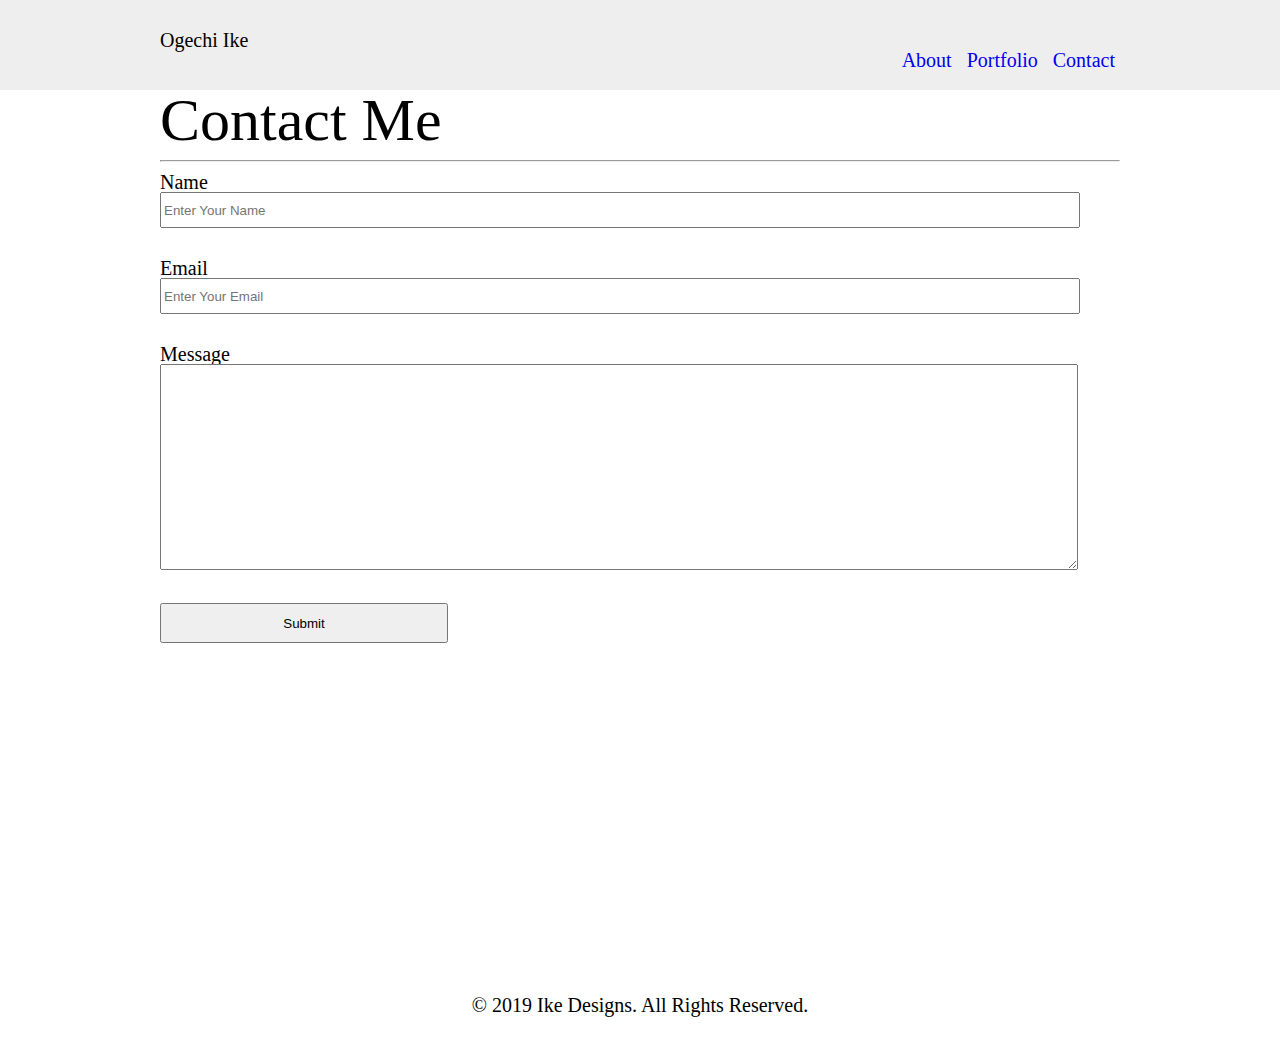
==== contact.html @ 5dae3721 "first go at assignment" ====
<!DOCTYPE html>
<html lang="en">

<head>
    <meta charset="UTF-8">
    <meta name="viewport" content="width=device-width, initial-scale=1.0">
    <meta http-equiv="X-UA-Compatible" content="ie=edge">
    <link rel="stylesheet" type="text/css" href="./assets/css/reset.css">
    <link rel="stylesheet" type="text/css" href="./assets/css/style.css">
    <title>Contact Me</title>
</head>

<body>
    <header>
        <div class="header__nav">
            <div class="logo">
                Ogechi Ike
            </div>
            <nav>
                <a href="index.html" tabindex="0">
                    <li class="nav__link">About</li>
                </a>
                <a href="portfolio.html" tabindex="0">
                    <li class="nav__link">Portfolio</li>
                </a>
                <a href="contact.html" tabindex="0">
                    <li class="nav__link">Contact</li>
                </a>
            </nav>
        </div>

    </header>
    <div class="wrapper">
        <section>
            <h1 class="page__title">Contact Me </h1>
            <hr>
            <form action="">
                <label for="name">Name</label> <br>
                <input type="text" id="name" placeholder="Enter Your Name" tabindex="0"><br>
                <label for="email">Email</label><br>
                <input type="text" id="email" placeholder="Enter Your Email" tabindex="0"><br>
                <label>Message</label>
                <textarea name="message" id="message" tabindex="0"></textarea><br>
                <button type="submit" tabindex="0">Submit</button>
            </form>
        </section>
    </div>
    <div class="push"></div>
    <footer>
        <p>&copy; 2019 Ike Designs. All Rights Reserved.</p>
    </footer>
</body>

</html>
---- assets/css/style.css ----
html,
body {
    font-size: 20px;
    height: 100%;
    margin: 0;
}

.wrapper {
    max-width: 960px;
    margin: 0 auto;
    min-height: 100%;
    margin-bottom: -50px;
}

.header__nav {
    width: 960px;
    margin: 0 auto;
}


nav {
    float: right;
}

nav a {
    text-decoration: none;
}

.nav__link {
    list-style: none;
    display: inline;
    padding: 5px;

}

header {
    width: 100%;
    padding-top: 30px;
    padding-bottom: 40px;
    background-color: #eee;
}

h1 {
    font-size: 3rem;
}

p {
    line-height: 30px;
}

#profile__img {
    width: 15%;
    height: 15%;
    float: left;
    margin-right: 30px;
}

#portfolio__gallery {
    display: grid;
    grid-template-columns: repeat(auto-fit, minmax(300px, 1fr));
    grid-gap: 30px;
}

#portfolio__gallery figure a img {
    width: 100%;
    height: auto;
}

figure {
    position: relative;
}

figcaption {
    margin-top: -20%;
    text-align: center;
    padding: 12px 0;
    width: 100%;
    background-color: #ccc;
    text-decoration: none;
    position: absolute;
}

input,
textarea {
    width: 95%;
    margin-bottom: 30px;
}

input {
    height: 30px;
}

textarea {
    height: 200px;
}

button[type="submit"] {
    width: 30%;
    height: 40px;
}

footer {
    width: 100%;
    bottom: 0;
    right: 0;
    text-align: center;
}

.push,
footer {
    height: 50px;
}
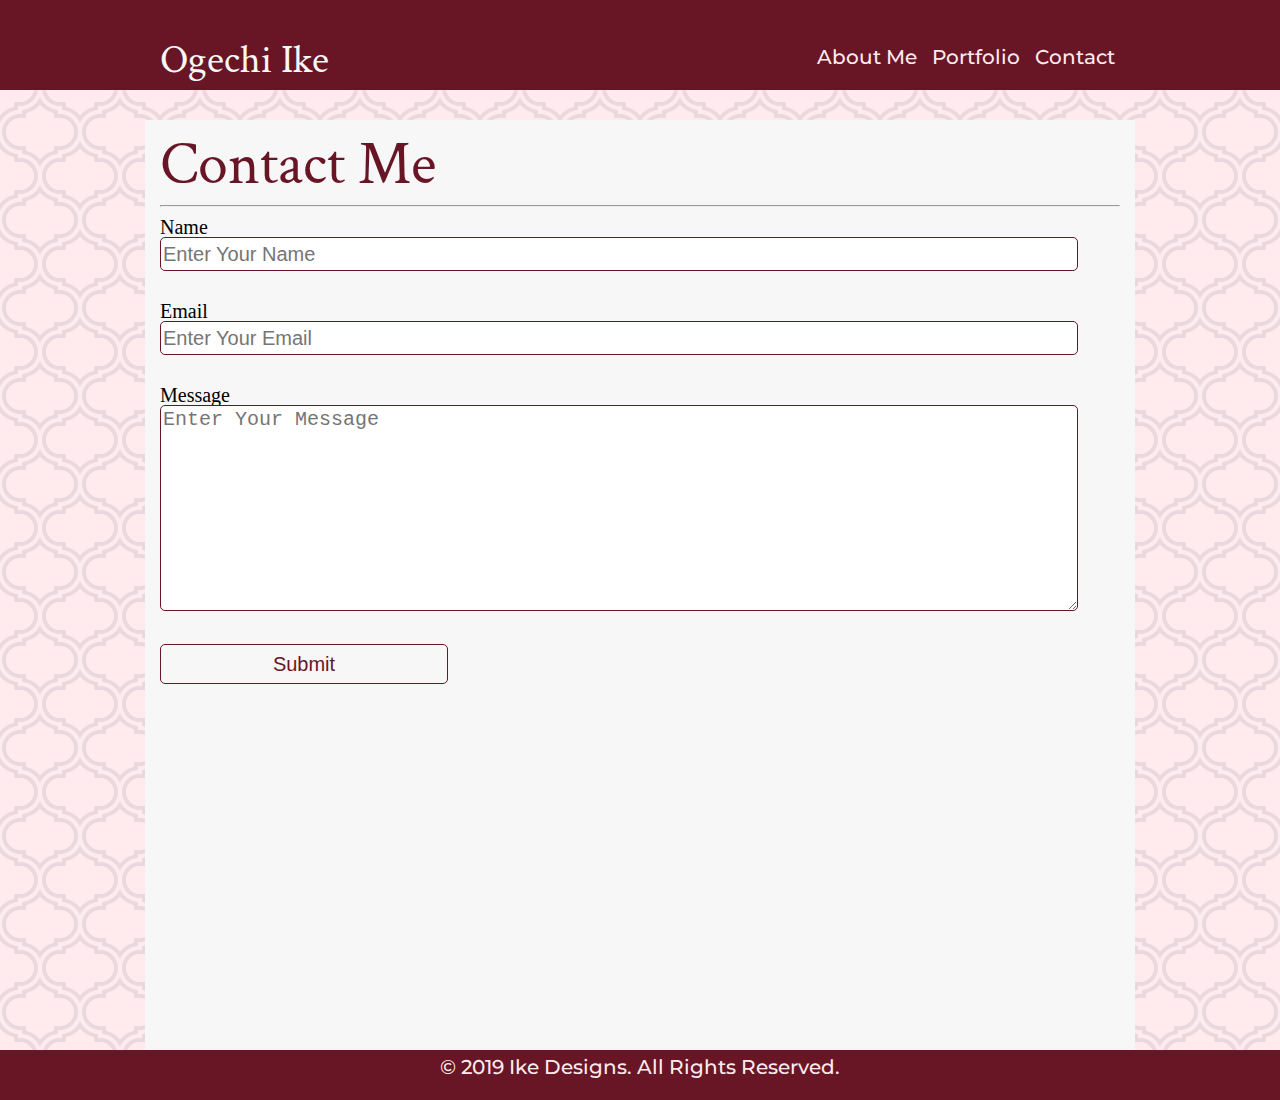
==== commit 3281cb69: "added all the requirements and some bonus features" ====
--- a/contact.html
+++ b/contact.html
@@ -14,18 +14,18 @@
     <header>
         <div class="header__nav">
             <div class="logo">
-                Ogechi Ike
+                <h2>Ogechi Ike</h2>
             </div>
             <nav>
-                <a href="index.html" tabindex="0">
-                    <li class="nav__link">About</li>
-                </a>
-                <a href="portfolio.html" tabindex="0">
-                    <li class="nav__link">Portfolio</li>
-                </a>
-                <a href="contact.html" tabindex="0">
-                    <li class="nav__link">Contact</li>
-                </a>
+
+                <a href="index.html" class="nav__link" tabindex="0">About Me</a>
+
+
+                <a href="portfolio.html" class="nav__link" tabindex="0">Portfolio</a>
+
+
+                <a href="contact.html" class="nav__link" tabindex="0">Contact</a>
+
             </nav>
         </div>
 
@@ -40,7 +40,7 @@
                 <label for="email">Email</label><br>
                 <input type="text" id="email" placeholder="Enter Your Email" tabindex="0"><br>
                 <label>Message</label>
-                <textarea name="message" id="message" tabindex="0"></textarea><br>
+                <textarea name="message" id="message" tabindex="0" placeholder="Enter Your Message"></textarea><br>
                 <button type="submit" tabindex="0">Submit</button>
             </form>
         </section>
--- a/assets/css/style.css
+++ b/assets/css/style.css
@@ -1,8 +1,12 @@
+@import url('https://fonts.googleapis.com/css?family=Crimson+Text:700|Montserrat:300,500');
+
 html,
 body {
     font-size: 20px;
     height: 100%;
     margin: 0;
+    background-color: #FFEBED;
+    background-image: url("data:image/svg+xml,%3Csvg width='80' height='88' viewBox='0 0 80 88' xmlns='http://www.w3.org/2000/svg'%3E%3Cpath d='M22 21.91V26h-2c-9.94 0-18 8.06-18 18 0 9.943 8.058 18 18 18h2v4.09c8.012.722 14.785 5.738 18 12.73 3.212-6.99 9.983-12.008 18-12.73V62h2c9.94 0 18-8.06 18-18 0-9.943-8.058-18-18-18h-2v-4.09c-8.012-.722-14.785-5.738-18-12.73-3.212 6.99-9.983 12.008-18 12.73zM54 58v4.696c-5.574 1.316-10.455 4.428-14 8.69-3.545-4.262-8.426-7.374-14-8.69V58h-5.993C12.27 58 6 51.734 6 44c0-7.732 6.275-14 14.007-14H26v-4.696c5.574-1.316 10.455-4.428 14-8.69 3.545 4.262 8.426 7.374 14 8.69V30h5.993C67.73 30 74 36.266 74 44c0 7.732-6.275 14-14.007 14H54zM42 88c0-9.94 8.06-18 18-18h2v-4.09c8.016-.722 14.787-5.738 18-12.73v7.434c-3.545 4.262-8.426 7.374-14 8.69V74h-5.993C52.275 74 46 80.268 46 88h-4zm-4 0c0-9.943-8.058-18-18-18h-2v-4.09c-8.012-.722-14.785-5.738-18-12.73v7.434c3.545 4.262 8.426 7.374 14 8.69V74h5.993C27.73 74 34 80.266 34 88h4zm4-88c0 9.943 8.058 18 18 18h2v4.09c8.012.722 14.785 5.738 18 12.73v-7.434c-3.545-4.262-8.426-7.374-14-8.69V14h-5.993C52.27 14 46 7.734 46 0h-4zM0 34.82c3.213-6.992 9.984-12.008 18-12.73V18h2c9.94 0 18-8.06 18-18h-4c0 7.732-6.275 14-14.007 14H14v4.696c-5.574 1.316-10.455 4.428-14 8.69v7.433z' fill='%239C92AC' fill-opacity='0.21' fill-rule='evenodd'/%3E%3C/svg%3E");
 }
 
 .wrapper {
@@ -10,6 +14,8 @@
     margin: 0 auto;
     min-height: 100%;
     margin-bottom: -50px;
+    padding: 15px;
+    background-color: rgb(247, 247, 247);
 }
 
 .header__nav {
@@ -30,22 +36,48 @@
     list-style: none;
     display: inline;
     padding: 5px;
+    color: #FFEBED;
+    transition: .25s;
+}
 
+.nav__link:hover {
+    font-size: 28px;
+    transition: .25s;
 }
 
 header {
     width: 100%;
-    padding-top: 30px;
-    padding-bottom: 40px;
-    background-color: #eee;
+    padding-top: 40px;
+    padding-bottom: 50px;
+    background-color: #681526;
+    margin-bottom: 30px;
+    color: rgb(247, 247, 247);
+}
+
+.logo {
+    float: left;
 }
 
 h1 {
     font-size: 3rem;
+    color: #681526;
 }
 
-p {
-    line-height: 30px;
+h2 {
+    font-size: 2rem;
+}
+
+h1,
+h2 {
+    font-family: "Crimson Text", Georgia, 'Times New Roman', Times, serif;
+}
+
+p,
+a {
+    line-height: 34px;
+    margin-bottom: 15px;
+    font-family: "Montserrat", Arial, Helvetica, sans-serif;
+    font-weight: 500;
 }
 
 #profile__img {
@@ -53,6 +85,17 @@
     height: 15%;
     float: left;
     margin-right: 30px;
+}
+
+#about__info a {
+    color: #681526;
+    text-decoration: none;
+    transition: .25s;
+}
+
+#about__info a:hover {
+    color: #d62a4c;
+    transition: .25s;
 }
 
 #portfolio__gallery {
@@ -66,24 +109,35 @@
     height: auto;
 }
 
+figure:hover {
+    transform: scale(1.25);
+    transition: .25s;
+}
+
 figure {
     position: relative;
+    transition: .25s
 }
 
 figcaption {
-    margin-top: -20%;
+    margin-top: -30%;
     text-align: center;
     padding: 12px 0;
     width: 100%;
-    background-color: #ccc;
+    background-color: #681526;
+    color: #FFEBED;
     text-decoration: none;
     position: absolute;
+    opacity: .8;
 }
 
 input,
 textarea {
     width: 95%;
     margin-bottom: 30px;
+    border-radius: 5px;
+    border: 1.5px solid #681526;
+    font-size: 20px;
 }
 
 input {
@@ -97,6 +151,18 @@
 button[type="submit"] {
     width: 30%;
     height: 40px;
+    border-radius: 5px;
+    color: #681526;
+    background: none;
+    font-size: 20px;
+    border: 1.5px solid #681526;
+    transition: .25s;
+}
+
+button[type="submit"]:hover {
+    background-color: #681526;
+    color: #FFEBED;
+    transition: .25s;
 }
 
 footer {
@@ -104,6 +170,9 @@
     bottom: 0;
     right: 0;
     text-align: center;
+    background-color: #681526;
+    color: #FFEBED;
+
 }
 
 .push,
